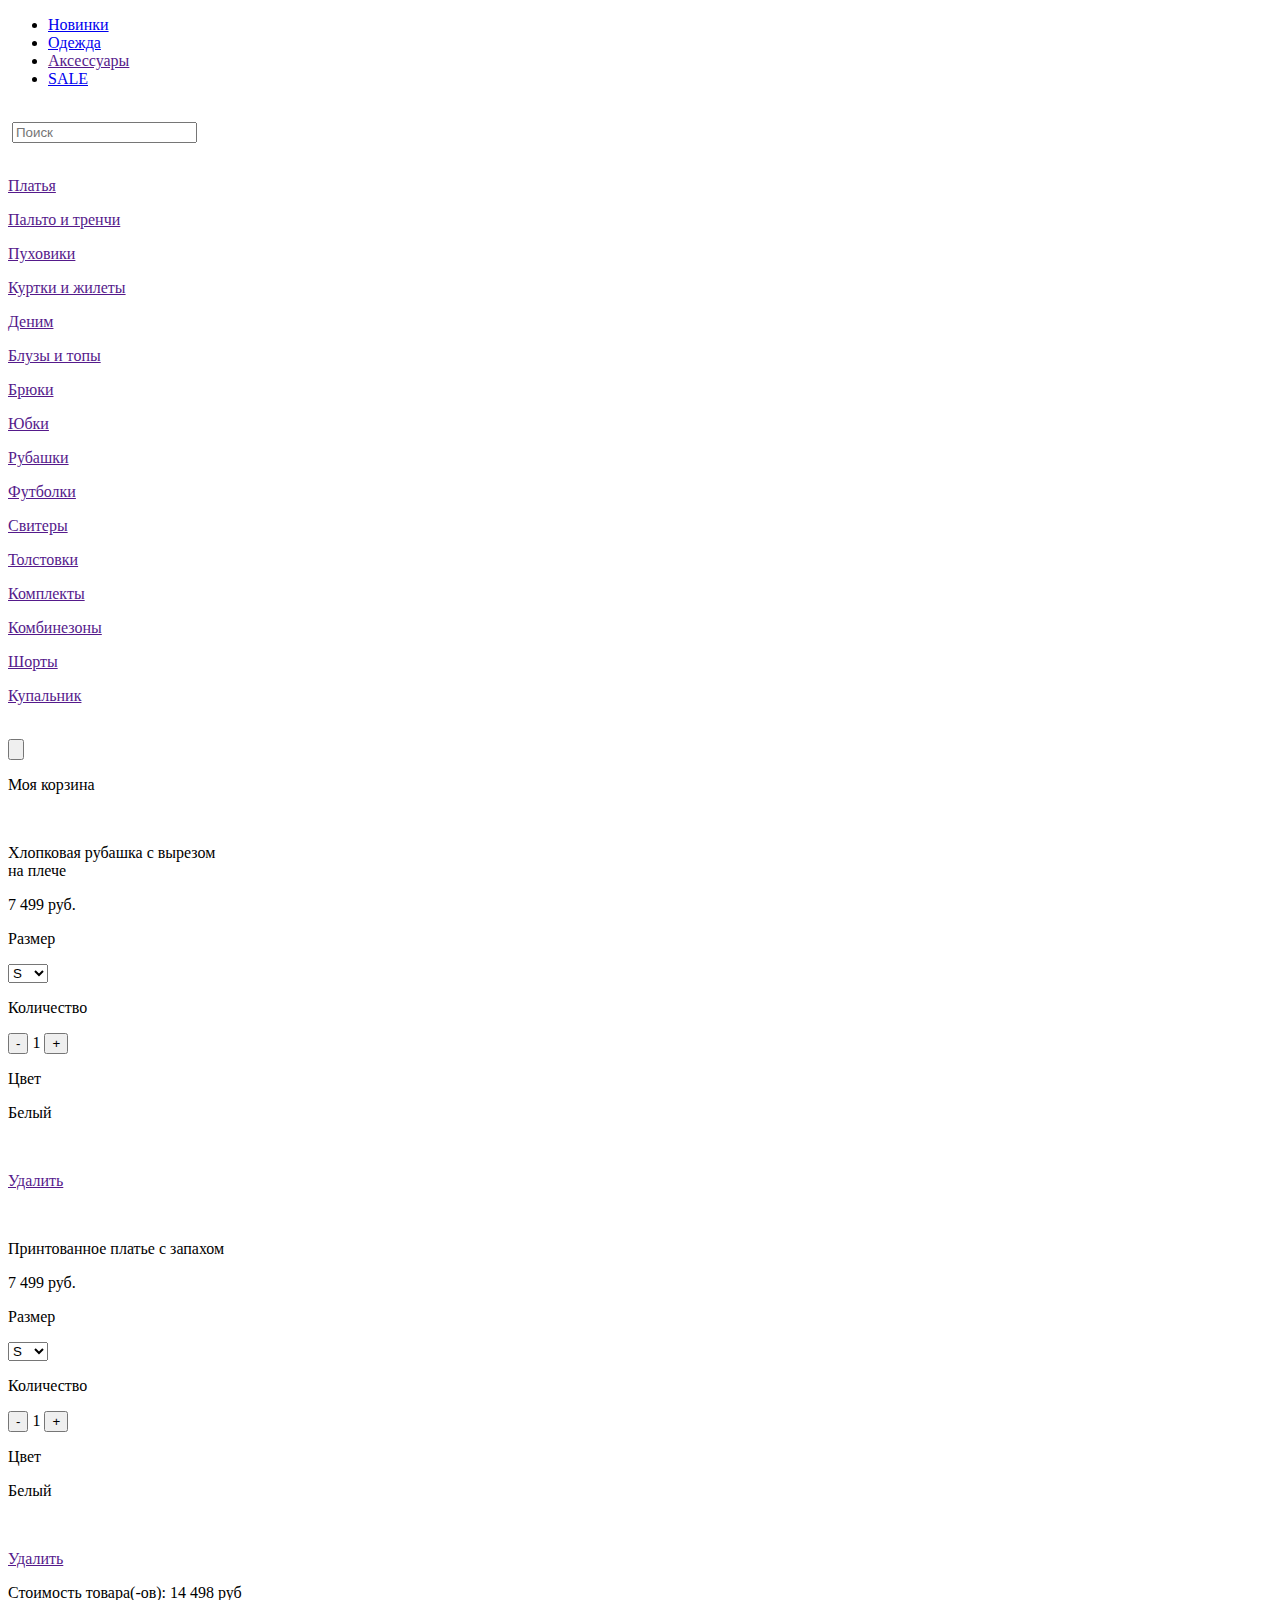
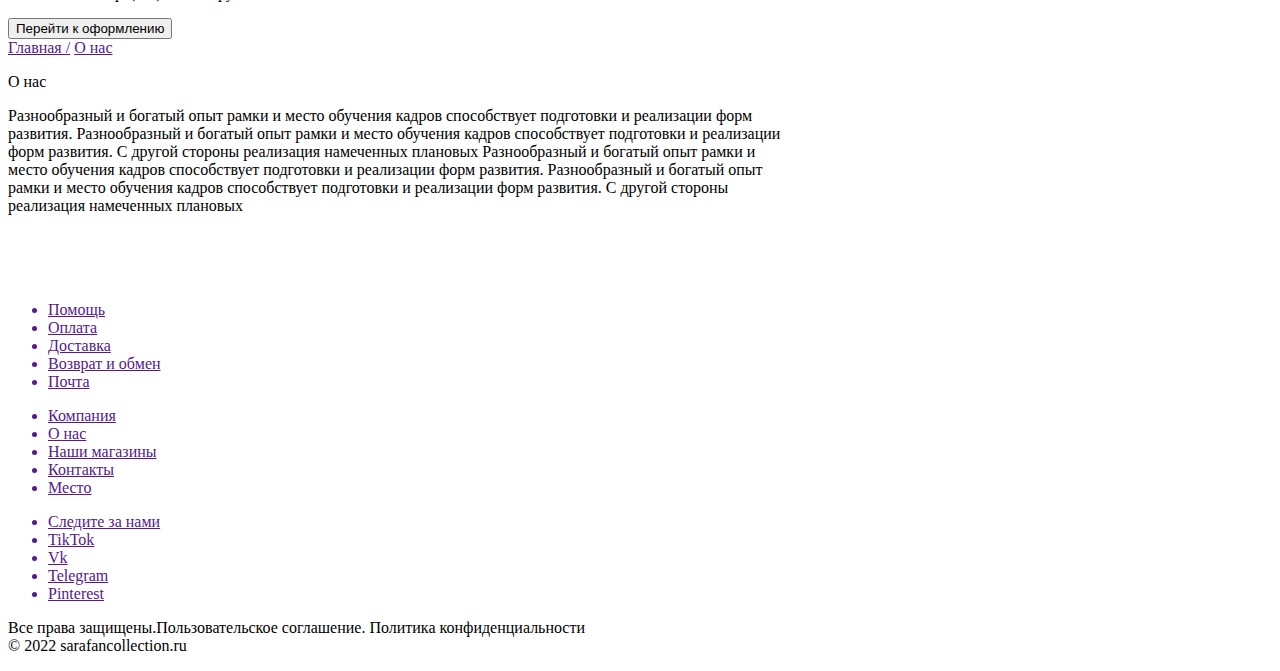
==== about.html @ 9f079886 "123" ====
<!DOCTYPE html>
<html lang="en">
<head>
    <meta charset="UTF-8">
    <meta http-equiv="X-UA-Compatible" content="IE=edge">
    <meta name="viewport" content="width=device-width, initial-scale=1.0">
    <link rel="stylesheet" href="../sarafan/css/about.css">
    <link rel="stylesheet" href="../sarafan/css/reset.css">
    <title>О нас</title>
</head>
<body>
    <section class="header">
        <div class="header__wrapper">
            <nav class="header__list">
                <ul class="nav__list">
                    <div class="menu">
                        <li class="header__text"><a href="#new" >Новинки</a></li>
                    </div>
                    
                    <li class="header__text"><a  href="#gg" onclick="toggleAbout()">Одежда</a></li>
                         
                    </li>
                    <li class="header__text"><a href="">Аксессуары</a></li>
                    <div class="menu-2">
                        <li class="header__text"><a href="#sale">SALE</a></li>
                    </div>
                    
                                     
                </ul>
                <a href="index.html"><img class="logo" src="../sarafan/img/logo.svg" alt=""></a>
                <div class="search">
                    <img class="search-1" src="../sarafan/img/search.svg" alt="">
                    <input type="text" class="search-input" placeholder="Поиск">
                </div>

                
                <div class="icons">
                    <a class="ico" href=""><img src="../sarafan/img/like.svg" alt="" class="icon1"></a>
                    <a class="ico" href="" onclick="toggleShop(event)"><img src="../sarafan/img/shop.svg" alt="" class="icon2"></a>
                    <a class="ico" href=""><img src="../sarafan/img/people.svg" alt="" class="icon3"></a>
                </div>  
                
            </nav>

            <div class="dropdown-overlay">
                <div class="dropdown-content">
                    <div class="dropdown-text">
                        <a href="" class="dropdown-link"><p class="dropdown-textes">Платья</p></a>
                        <a href="" class="dropdown-link"><p class="dropdown-textes">Пальто и тренчи</p></a>
                        <a href="" class="dropdown-link"><p class="dropdown-textes">Пуховики</p></a>
                        <a href="" class="dropdown-link"><p class="dropdown-textes">Куртки и жилеты</p></a>
                        <a href="" class="dropdown-link"><p class="dropdown-textes">Деним</p></a>
                        <a href="" class="dropdown-link"><p class="dropdown-textes">Блузы и топы</p></a>
                        <a href="" class="dropdown-link"><p class="dropdown-textes">Брюки</p></a>
                        <a href="" class="dropdown-link"><p class="dropdown-textes">Юбки</p></a>
                              
                    </div>
                    
                    <div class="dropdown-text-2">
                        <a href="" class="dropdown-link"><p class="dropdown-textes">Рубашки</p></a>
                        <a href="" class="dropdown-link"><p class="dropdown-textes">Футболки</p></a>
                        <a href="" class="dropdown-link"><p class="dropdown-textes">Свитеры</p></a>
                        <a href="" class="dropdown-link"><p class="dropdown-textes">Толстовки</p></a>
                        <a href="" class="dropdown-link"><p class="dropdown-textes">Комплекты</p></a>
                        <a href="" class="dropdown-link"><p class="dropdown-textes">Комбинезоны</p></a>
                        <a href="" class="dropdown-link"><p class="dropdown-textes">Шорты</p></a>
                        <a href="" class="dropdown-link"><p class="dropdown-textes">Купальник</p></a>
                        
                    </div>

                    <div class="dropdown-image">
                        <div class="dropdown-img">
                            <img class="drowdown-girl" src="../sarafan/img/girl.png" alt="">  
                        </div>
                    </div>
                    
                </div>
            </div>
        </div>

        <div class="shop">
            <div class="shop-up">
                <div class="btn-close_shop">
                    <button class="shop-btn"><img class="close-shop" src="../sarafan/img/close.svg" onclick="toggleShopClose()" alt=""></button>
                </div>
            </div>

            <div class="my-shop">
                <p class="my_cloth">Моя корзина</p>
            </div>

                <div clss="cart-shop-1">
                    <img class="girl-shop-1" src="../sarafan/img/girl-btn.png" alt="">
                    <div class="text-shop">
                        <div class="shop-nav">
                            <p class="shirt">Хлопковая рубашка с вырезом <br> на плече</p>             
                        </div>
                    <div class="shop-nav-2">
                        <p class="price-shop-1">7 499 руб.</p>
                        </div>
                    
                    <div class="shop-nav-3">
                        <p class="size-shop">Размер</p>
                        <div class="value-shop" >
                            <select class="select-shop">
                                <option value="S">S</option>
                                <option value="M">M</option>
                                <option value="L">L</option>
                                <option value="XS">XS</option>
                            </select>
                        </div>
                    </div>

                    <div class="count-shop">
                        <p class="count">Количество</p>
                        <div class="counts-shop">
                            <div class="counter">
                                <button class="minus">-</button>
                                <span class="value">1</span>
                                <button class="plus">+</button>
                            </div>                                          
                        </div>
                        </div>
                    
                    <div class="color-shop">
                        <p class="colors-shop">Цвет</p>
                        <div class="color-white">
                            <p class="white">Белый</p>
                        </div>
                        </div>
                    
                    <div class="trash-shop">
                        <img class="trash" src="../sarafan/img/trash.svg" alt="">
                        <div class="delete-shop">
                            <a href=""><p class="delete">Удалить</p></a>
                        </div>
                    </div>

                    </div>  
                </div>

                <div clss="cart-shop-1">
                    <img class="girl-shop-1" src="../sarafan/img/girl-btn-2.png" alt="">
                    <div class="text-shop">
                        <div class="shop-nav">
                            <p class="shirt">Принтованное платье с запахом</p>             
                        </div>
                    <div class="shop-nav-2">
                        <p class="price-shop-1">7 499 руб.</p>
                        </div>
                    
                    <div class="shop-nav-3">
                        <p class="size-shop">Размер</p>
                        <div class="value-shop" >
                            <select class="select-shop">
                                <option value="S">S</option>
                                <option value="M">M</option>
                                <option value="L">L</option>
                                <option value="XS">XS</option>
                            </select>
                        </div>
                    </div>

                    <div class="count-shop">
                        <p class="count">Количество</p>
                        <div class="counts-shop">
                            <div class="counter">
                                <button class="minus">-</button>
                                <span class="value">1</span>
                                <button class="plus">+</button>
                            </div>                                          
                        </div>
                    </div>
                    
                    <div class="color-shop">
                        <p class="colors-shop">Цвет</p>
                        <div class="color-white">
                            <p class="white">Белый</p>
                        </div>
                        </div>
                    
                    <div class="trash-shop">
                        <img class="trash" src="../sarafan/img/trash.svg" alt="">
                        <div class="delete-shop">
                            <a href=""><p class="delete">Удалить</p></a> 
                        </div>
                    </div>

                    </div>  
                </div>

                <div class="sell-shop">
                    <p class="sell-shops">Стоимость товара(-ов): 14 498 руб </p>
                </div>

                <div class="sells-shop">
                    <button class="sells">Перейти к оформлению</button>
                </div>
            </div>
        </div>          
    </div>

    <section class="about-us">
        <div class="header__wrapper">
            <div class="main-sec">
                <a class="main-about" href="">Главная /</a>
                <a class="main-about-us" href="">О нас</a>
            </div>
            <div class="about-us-main">
                <p class="aboutus">О нас</p>
            </div>
            <div class="about-section-me">
                <p class="about-text">
                    Разнообразный и богатый опыт рамки и место обучения кадров способствует подготовки и реализации форм <br> развития. Разнообразный и богатый опыт рамки и место обучения кадров способствует подготовки и реализации <br> форм развития. С другой стороны реализация намеченных плановых Разнообразный и богатый опыт рамки и <br> место обучения кадров способствует подготовки и реализации форм развития. Разнообразный и богатый опыт <br> рамки и место обучения кадров способствует подготовки и реализации форм развития. С другой стороны <br> реализация намеченных плановых 
                </p>
            </div>
            <div class="img-about">
                <img src="../sarafan/img/about-us.png" alt="" class="about-1">
                <div class="img-about-2">
                    <img src="../sarafan/img/about-us-me.png" alt="" class="about-2">
                </div>
            </div>
        </div>
    </section>

    <footer class="footer">
        <div class="items-2">
            <div class="header__wrapper">
                <nav class="footer__list">
                    <div class="item">
                        <img src="../sarafan/img/logo_footer.svg" alt="">
                        <ul class="nav__list-footer">
                            <a href=""><li class="footer-text-1">Помощь</li></a>
                            <a href=""><li class="footer-text">Оплата</li></a>
                            <a href=""><li class="footer-text">Доставка</li></a>
                            <a href=""><li class="footer-text">Возврат и обмен</li></a>
                            <a href=""><li class="footer-text">Почта</li></a>
                        </ul>
                        
                        <ul class="nav__list-footer-2">
                            <a href=""><li class="footer-text-1">Компания</li></a> 
                            <a href=""><li class="footer-text">О нас</li></a>
                            <a href=""><li class="footer-text">Наши магазины</li></a>
                            <a href=""><li class="footer-text">Контакты</li></a>
                            <a href=""><li class="footer-text">Место</li></a>
                        </ul>

                        <ul class="nav__list-footer-3">
                            <a href=""><li class="footer-text-1">Следите за нами</li></a>
                            <a href=""><li class="footer-text">TikTok</li></a>
                            <a href=""><li class="footer-text">Vk</li></a>
                            <a href=""><li class="footer-text">Telegram</li></a>
                            <a href=""><li class="footer-text">Pinterest</li></a>                 
                        </ul>       
                    </div>
                </nav>        
            </div>
            <div class="footer-text-row">
                <div class="text-row">
                    <p class="poli">Все права защищены.Пользовательское соглашение. Политика конфиденциальности <br> © 2022 sarafancollection.ru</p>
                </div>
            </div>   
        </div>    
    </footer>
    
    <script src="../sarafan/js/about.js"></script>
</body>
</html>
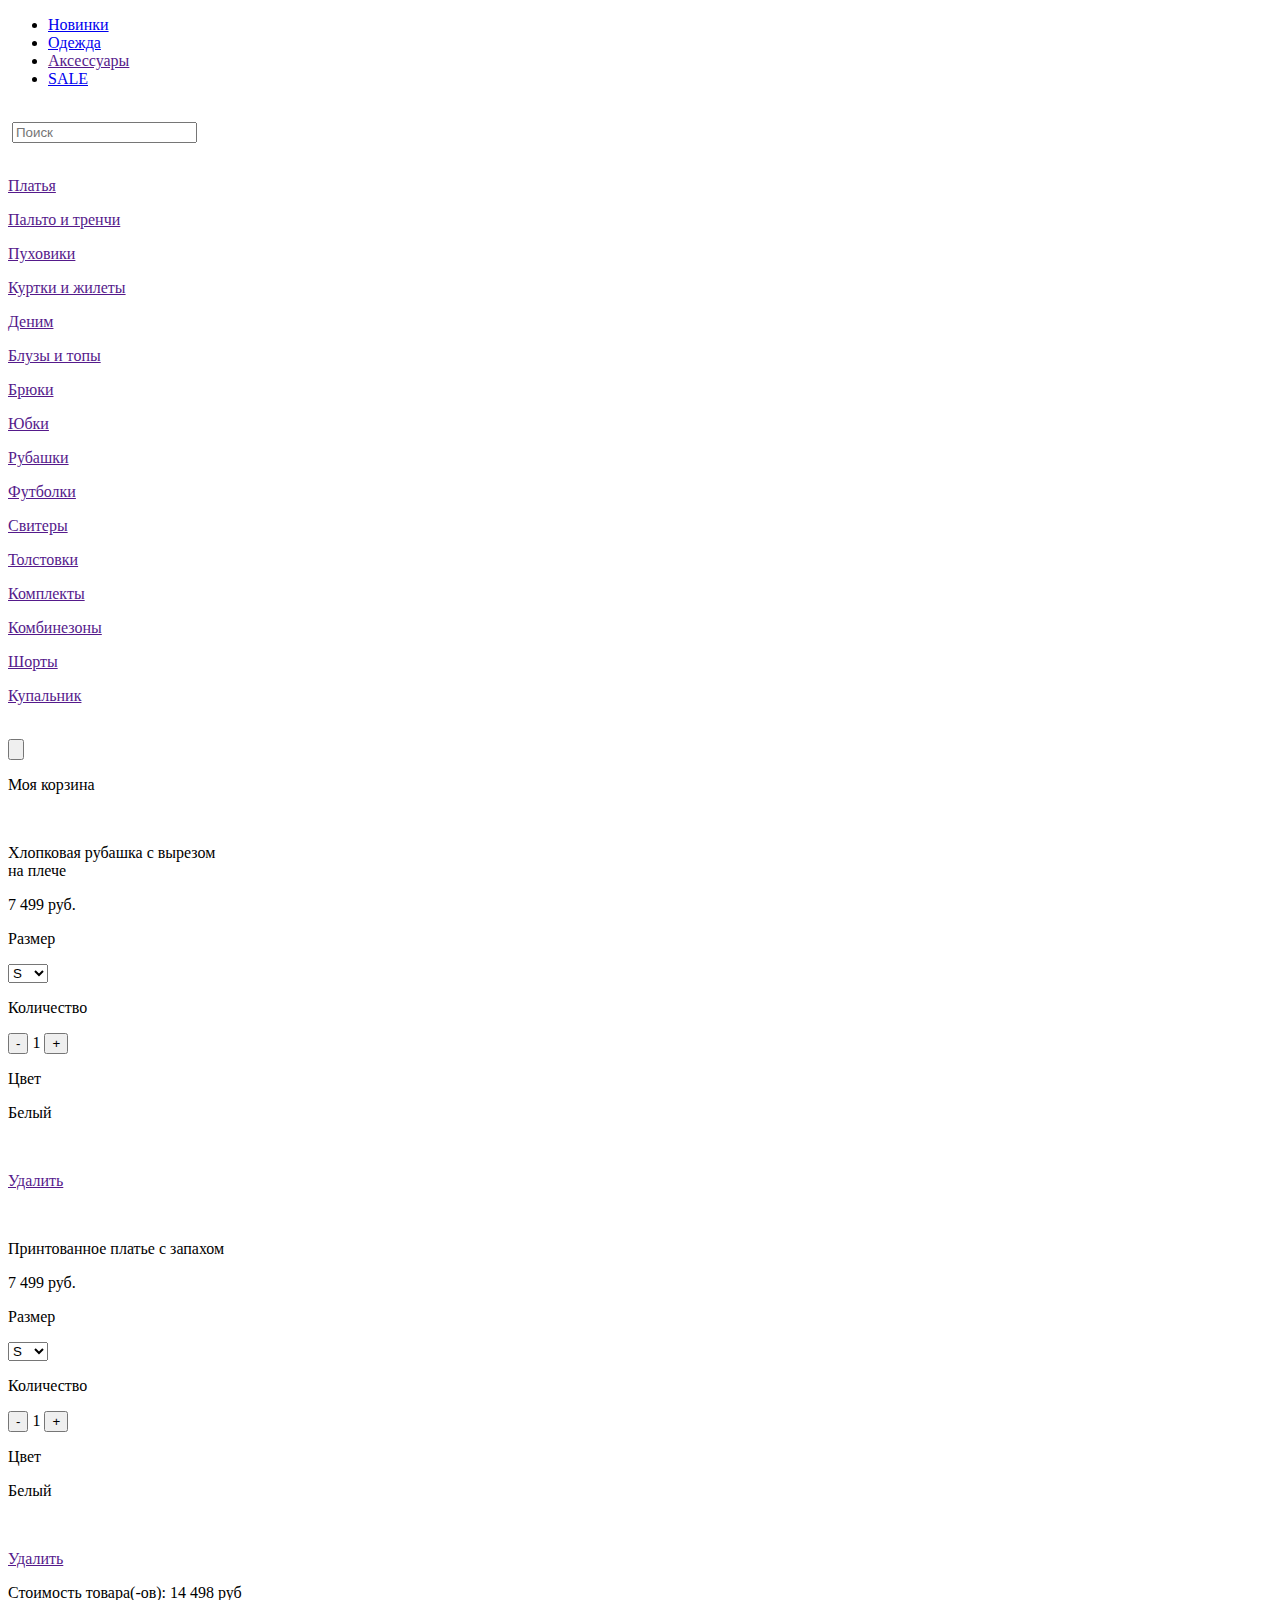
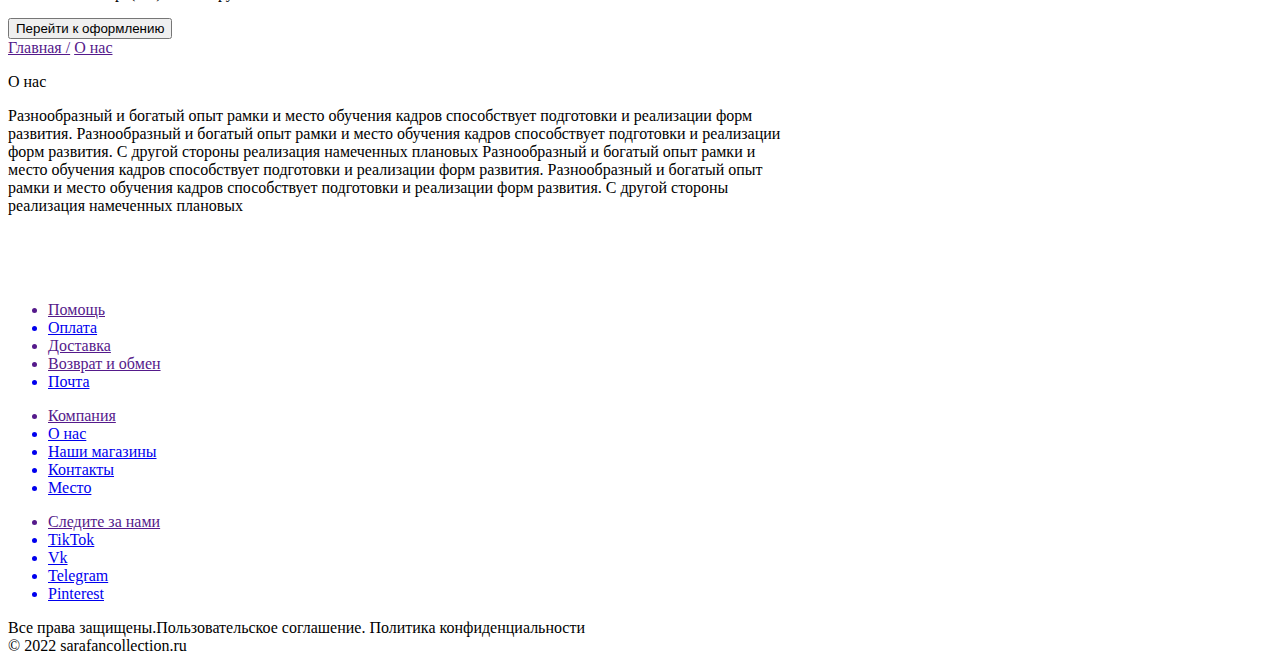
==== commit ea932a50: "COMMITING" ====
--- a/about.html
+++ b/about.html
@@ -6,6 +6,9 @@
     <meta name="viewport" content="width=device-width, initial-scale=1.0">
     <link rel="stylesheet" href="../sarafan/css/about.css">
     <link rel="stylesheet" href="../sarafan/css/reset.css">
+    <link rel="preconnect" href="https://fonts.googleapis.com">
+    <link rel="preconnect" href="https://fonts.gstatic.com" crossorigin>
+    <link href="https://fonts.googleapis.com/css2?family=Forum&family=Montserrat:wght@300;400;500;600;800&family=Playfair+Display:wght@500&display=swap" rel="stylesheet">
     <title>О нас</title>
 </head>
 <body>
@@ -35,9 +38,9 @@
 
                 
                 <div class="icons">
-                    <a class="ico" href=""><img src="../sarafan/img/like.svg" alt="" class="icon1"></a>
+                    <a class="ico" href="../sarafan/favorites.html"><img src="../sarafan/img/like.svg" alt="" class="icon1"></a>
                     <a class="ico" href="" onclick="toggleShop(event)"><img src="../sarafan/img/shop.svg" alt="" class="icon2"></a>
-                    <a class="ico" href=""><img src="../sarafan/img/people.svg" alt="" class="icon3"></a>
+                    <a class="ico" href="entrance.html"><img src="../sarafan/img/people.svg" alt="" class="icon3"></a>
                 </div>  
                 
             </nav>
@@ -231,26 +234,26 @@
                         <img src="../sarafan/img/logo_footer.svg" alt="">
                         <ul class="nav__list-footer">
                             <a href=""><li class="footer-text-1">Помощь</li></a>
-                            <a href=""><li class="footer-text">Оплата</li></a>
+                            <a href="https://privatbank.ua/plategi-za-kominalnie-i-prochie-uslugi"><li class="footer-text">Оплата</li></a>
                             <a href=""><li class="footer-text">Доставка</li></a>
                             <a href=""><li class="footer-text">Возврат и обмен</li></a>
-                            <a href=""><li class="footer-text">Почта</li></a>
+                            <a href="https://mail.ukr.net"><li class="footer-text">Почта</li></a>
                         </ul>
                         
                         <ul class="nav__list-footer-2">
                             <a href=""><li class="footer-text-1">Компания</li></a> 
-                            <a href=""><li class="footer-text">О нас</li></a>
-                            <a href=""><li class="footer-text">Наши магазины</li></a>
-                            <a href=""><li class="footer-text">Контакты</li></a>
-                            <a href=""><li class="footer-text">Место</li></a>
+                            <a href="../sarafan/about.html"><li class="footer-text">О нас</li></a>
+                            <a href="../sarafan/no.html"><li class="footer-text">Наши магазины</li></a>
+                            <a href="../sarafan/сonnection.html"><li class="footer-text">Контакты</li></a>
+                            <a href="../sarafan/сonnection.html"><li class="footer-text">Место</li></a>
                         </ul>
 
                         <ul class="nav__list-footer-3">
                             <a href=""><li class="footer-text-1">Следите за нами</li></a>
-                            <a href=""><li class="footer-text">TikTok</li></a>
-                            <a href=""><li class="footer-text">Vk</li></a>
-                            <a href=""><li class="footer-text">Telegram</li></a>
-                            <a href=""><li class="footer-text">Pinterest</li></a>                 
+                            <a href="https://www.tiktok.com/@teamdodiqs/video/7197794991928839429"><li class="footer-text">TikTok</li></a>
+                            <a href="https://www.gazeta.ru/tech/2020/05/15/13083811/zelensky.shtml"><li class="footer-text">Vk</li></a>
+                            <a href="https://web.telegram.org/k/#@FigmaMaket"><li class="footer-text">Telegram</li></a>
+                            <a href="https://ru.pinterest.com/PrincessaGerman/%D0%B4%D0%BB%D1%8F-%D0%B4%D0%B0%D1%83%D0%BD%D0%BE%D0%B2/"><li class="footer-text">Pinterest</li></a>                 
                         </ul>       
                     </div>
                 </nav>        
